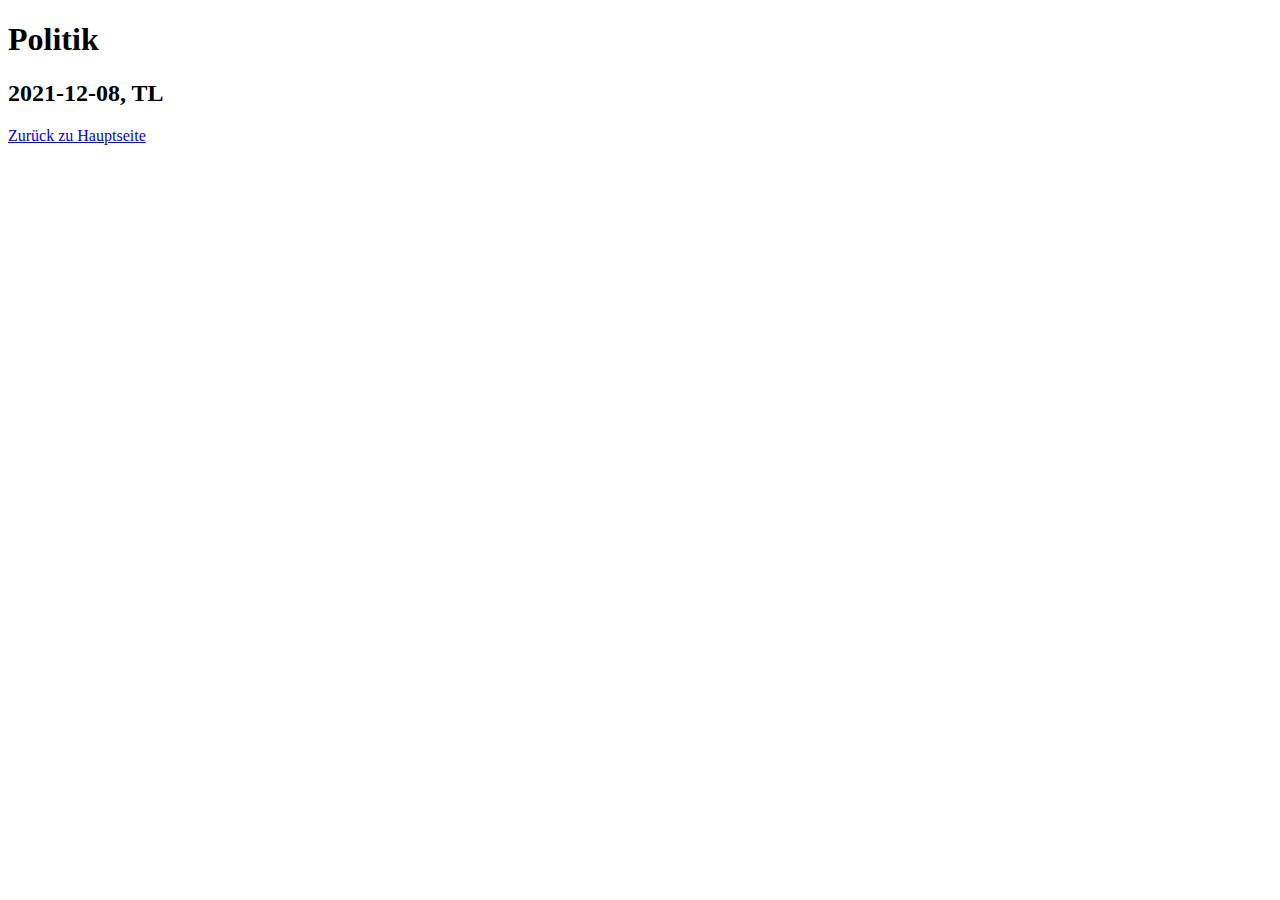
==== index1.html @ ebc0d1ef "b1: Aktualisierung Nr.2" ====
<!doctype html>
<html>

<head>

<title>Ueberschrischt/Titel</title>
<meta charset="UTF-8"> <!-- ASCII, UTF-8, Windows-nnnn? -->

</head>

<body>

<h1>Politik</h1> <!-- h1 - header -->
<h2>2021-12-08, TL</h2>

<a href="index.html">Zurück zu Hauptseite</a><br>


</body>

</html>
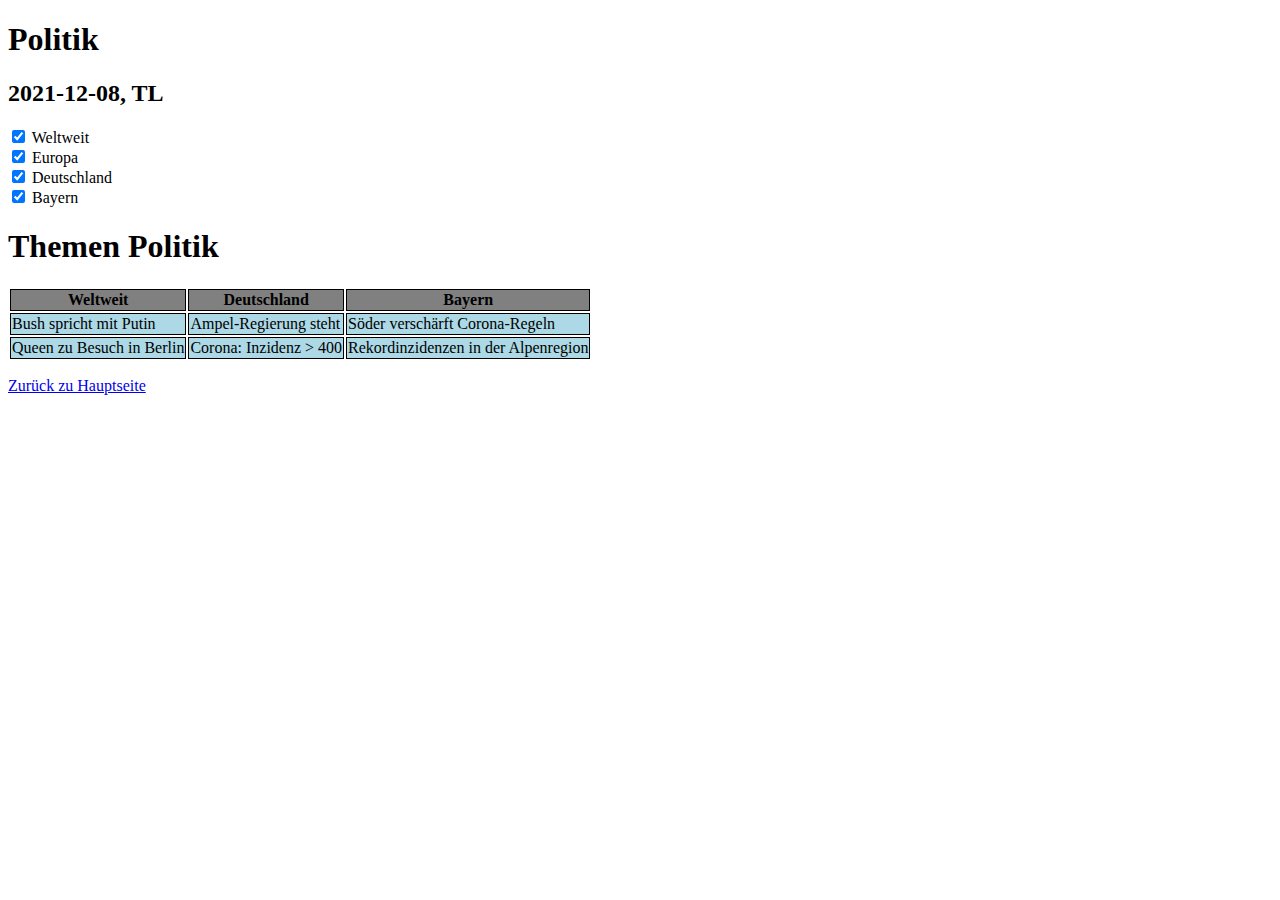
==== commit 12b50bb7: "b1:JavaScript" ====
--- a/index1.html
+++ b/index1.html
@@ -5,16 +5,59 @@
 
 <title>Ueberschrischt/Titel</title>
 <meta charset="UTF-8"> <!-- ASCII, UTF-8, Windows-nnnn? -->
+<style> 
+ table: { border: solid black; }
+ td { border: thin solid black; background-color:lightblue }
+ th { border: thin solid black; background-color:grey; }
+</style>
 
 </head>
 
 <body>
+ <h1>Politik</h1> <!-- h1 - header -->
+ <h2>2021-12-08, TL</h2>
+ <div> 
+ <input type="checkbox" id="Welt" name="Welt" checked>
+<label for="Welt" >Weltweit</label>
+ </div>
+ <div> 
+ <input type="checkbox" id="Europa" name="Europa" checked>
+ <label for="Europa" >Europa</label>
+ </div>
+ <div>
+ <input type="checkbox" id="Deutschland" name="Deutschland" checked>
+ <label for="Deutschland" >Deutschland</label>
+ </div>
+ <div>
+ <input type="checkbox" id="Bayern" name="Bayern" checked>
+ <label for="Bayern" >Bayern</label>
+ </div>
 
-<h1>Politik</h1> <!-- h1 - header -->
-<h2>2021-12-08, TL</h2>
+ <h1>Themen Politik</h1>
 
-<a href="index.html">Zurück zu Hauptseite</a><br>
+<table>
+    <thead>
+    <tr>
+    <th>Weltweit</th>
+    <th>Deutschland</th>
+    <th>Bayern</th>
+  </tr>
+  </thead>
+  <tbody>
+  <tr>
+    <td>Bush spricht mit Putin</td>
+    <td>Ampel-Regierung steht</td>
+    <td>Söder verschärft Corona-Regeln</td>
+   </tr>
+   <tr>
+     <td>Queen zu Besuch in Berlin</td>
+     <td>Corona: Inzidenz > 400</td>
+     <td>Rekordinzidenzen in der Alpenregion</td>
+   </tr>
+  </tbody>
+</table>
 
+<p> <a href="index.html">Zurück zu Hauptseite</a><br></p>
 
 </body>
 
